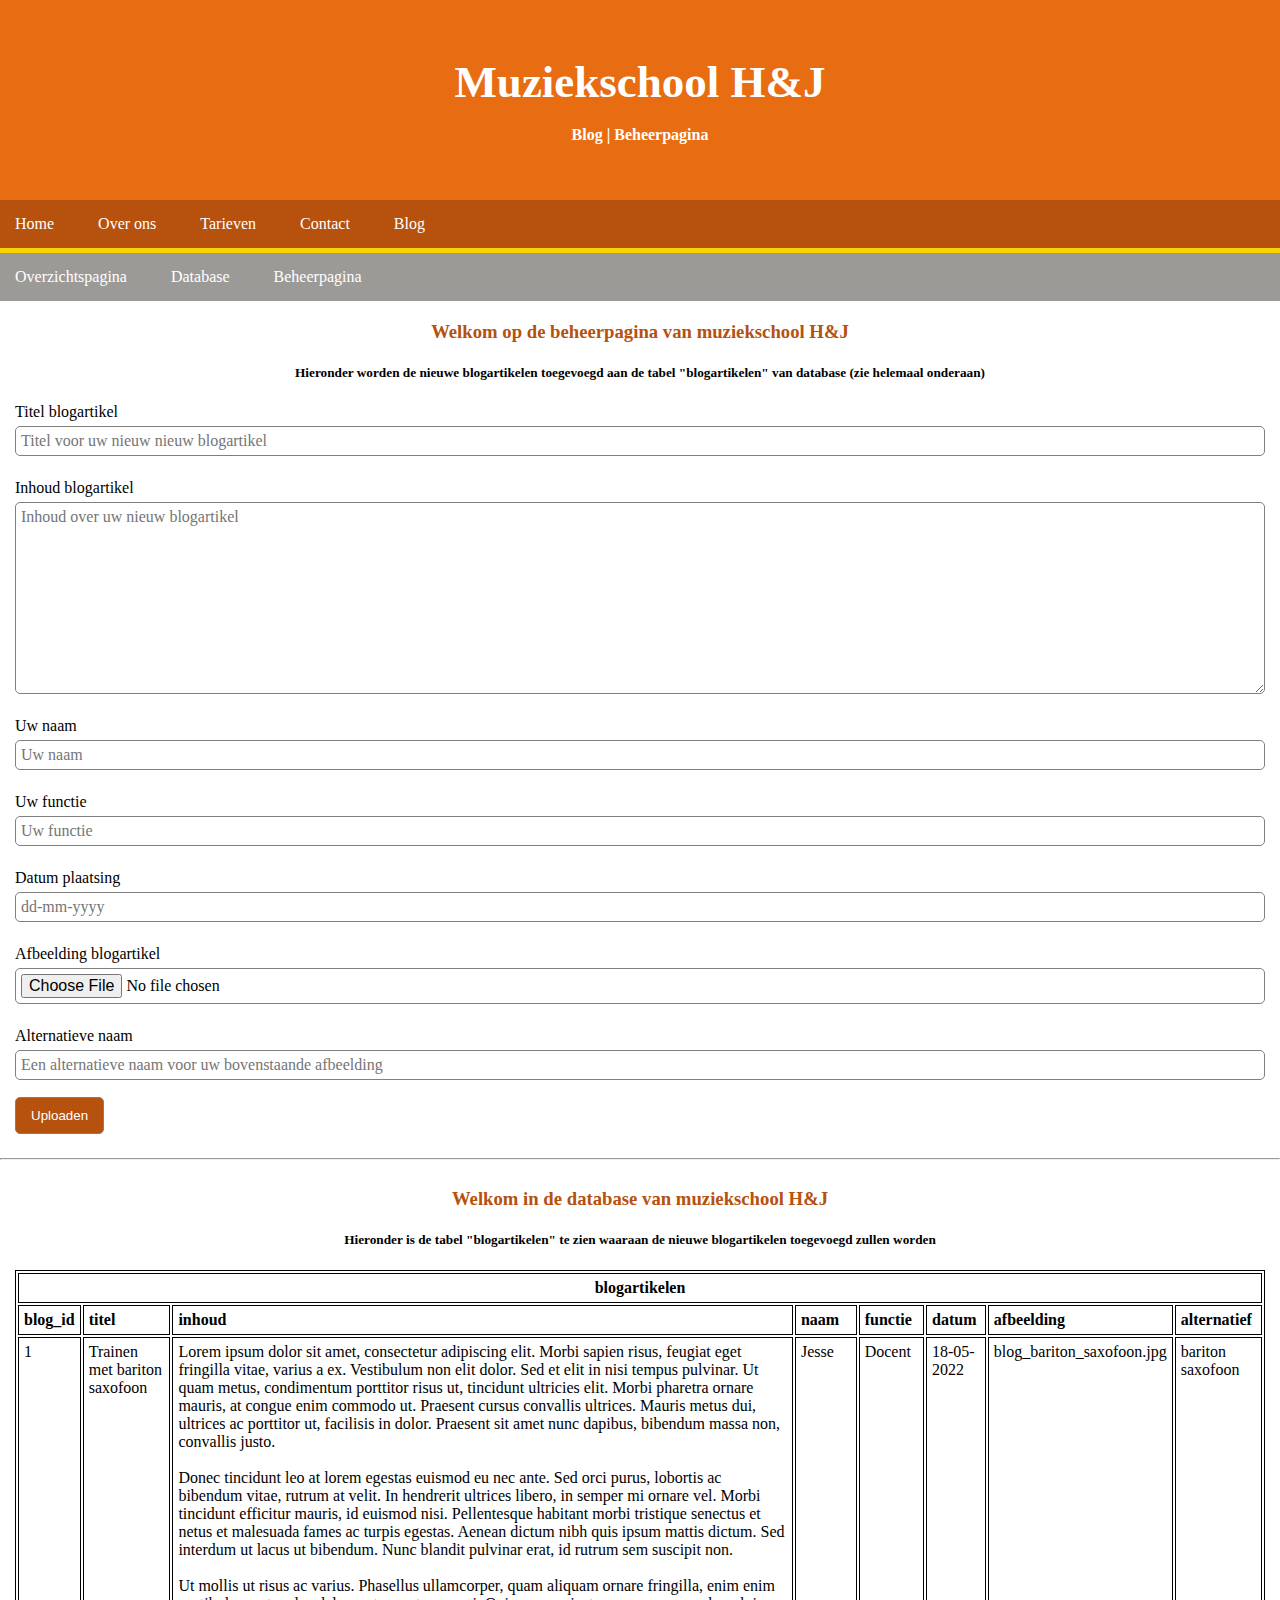
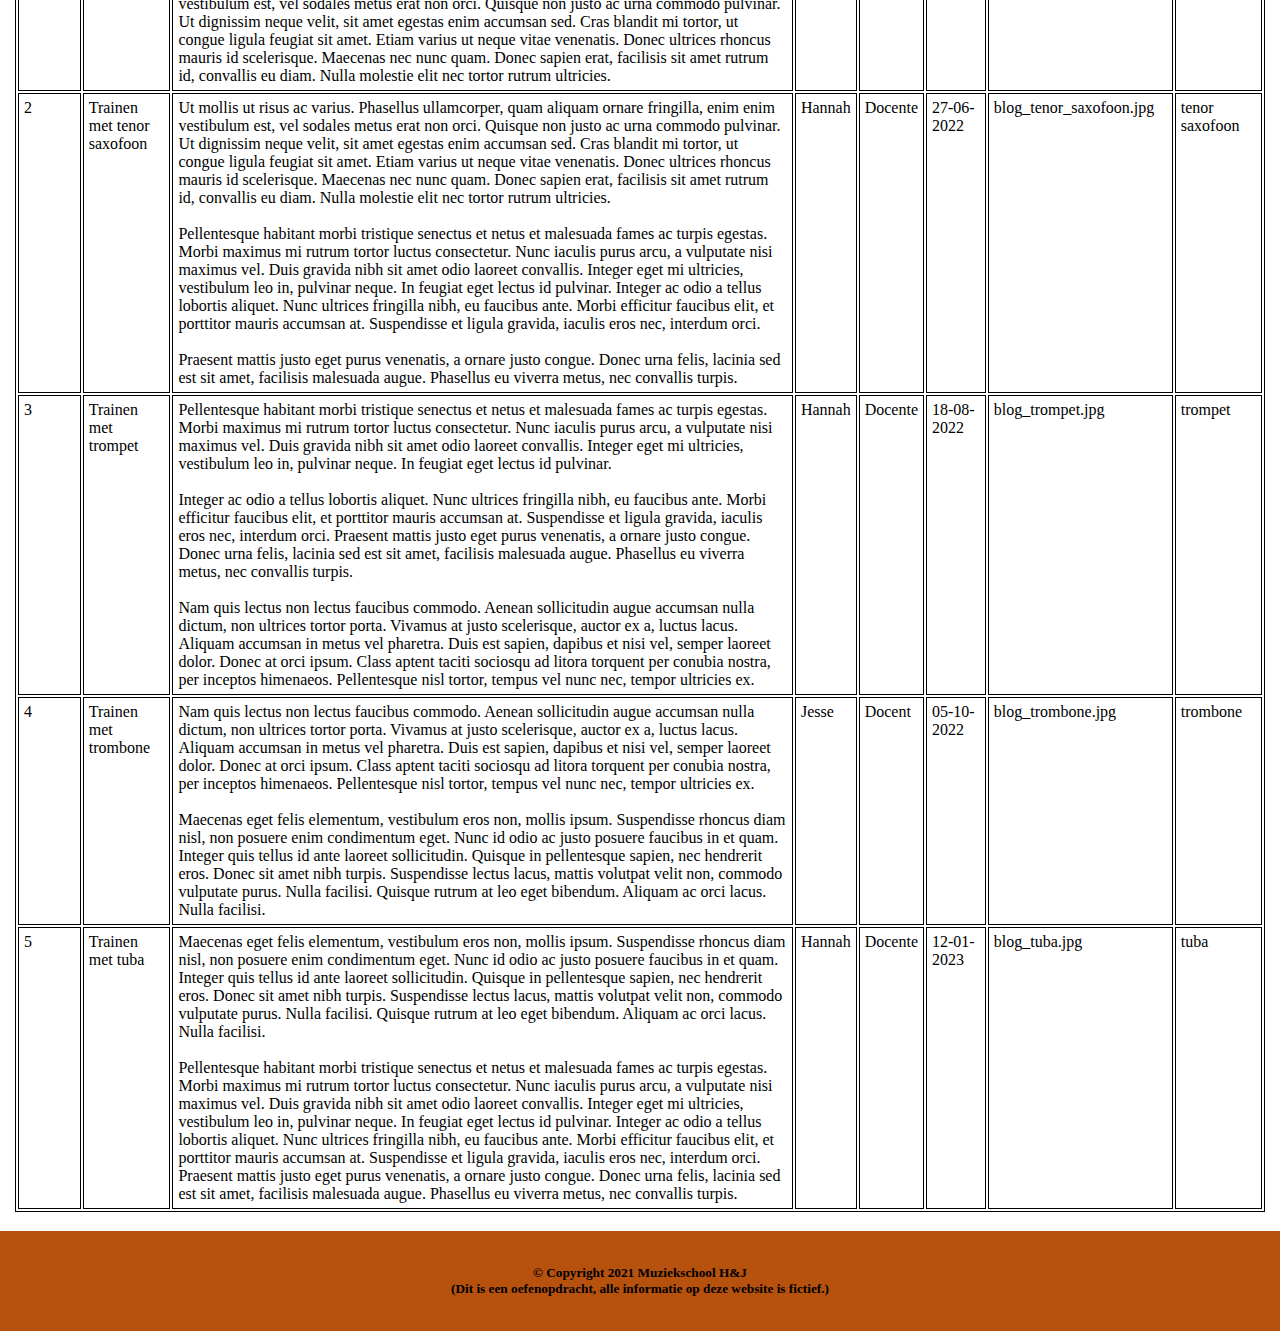
==== html/blog_beheerpagina.html @ 8150f183 "Add files via upload" ====
<!DOCTYPE html>
<html lang="nl" dir="ltr">
    <head>
        <!-- Metatags -->
        <meta charset="utf-8">
        <meta name="viewport" content="width=device-width, initial-scale=1.0">
        <meta name="author" content="Dennis Veldhuizen">
        <!-- Titel -->
        <title>Muziekschool H&#38;J &#124; Blog</title>
        <!-- Het inladen van jQuery UI-CSS met een zelfgekozen thema.
        Als deze thema goed bevalt en er is een behoefte om deze thema nogmaals te kunnen gebruiken voor bijvoorbeeld de verdere modificaties of het te kunnen delen met de anderen, dan is het handig om het bijbehorende internetadres (URL) waar deze thema gecreëerd is goed te bewaren voor later:
        https://jqueryui.com/themeroller/#!zThemeParams=[base64]. -->
        <link rel="stylesheet" href="../css/theme/jquery-ui.css">
        <!-- De eigenhandige CSS-script inladen. -->
        <link rel="stylesheet" href="../css/style/stijl.css">
        <!-- Het binnenhalen van jQuery-bibliotheek via CDN (Content Delivery Network). -->
        <script
            src="https://code.jquery.com/jquery-3.6.3.js"
            integrity="sha256-nQLuAZGRRcILA+6dMBOvcRh5Pe310sBpanc6+QBmyVM="
            crossorigin="anonymous">
        </script>
        <!-- Het inladen van jQuery UI-JavaScript. -->
        <script src="../js/jquery-ui.js"></script>
        <script src="../js/datepicker-nl.js"></script>
        <!-- De eigenhandige JS-script inladen. -->
        <script src="../js/beheerpagina.js"></script>
    </head>
    <body>
        <!-- Header -->
        <header>
            <section class="tekst_wit">
                <h1>Muziekschool H&#38;J</h1><br>
                <h4>Blog &#124; Beheerpagina</h4>
            </section>
        </header>
        <!-- Container -->
        <main id="container_2">
            <!-- Buttongroep -->
            <nav id="groep_links" class="achtergrond_bruin">
                <a class="groep_links link tekst_wit" href="index.html">Home</a>
                <a class="groep_links link tekst_wit" href="overons.html">Over ons</a>
                <a class="groep_links link tekst_wit" href="tarieven.html">Tarieven</a>
                <a class="groep_links link tekst_wit" href="contact.html">Contact</a>
                <a class="groep_links link tekst_wit" href="blog_overzichtspagina.html">Blog</a>
            </nav>
            <!-- Lijn -->
            <div id="lijn"></div>
            <!-- De buttongroep speciaal voor blog. -->
            <nav id="groep_links_blog" class="achtergrond_grijs verbergen">
                <a class="groep_links_blog link tekst_wit" href="blog_overzichtspagina.html">Overzichtspagina</a>
                <a class="groep_links_blog link tekst_wit" href="blog_database.html">Database</a>
                <a class="groep_links_blog link tekst_wit" href="blog_beheerpagina.html">Beheerpagina</a>
            </nav>
            <!-- De inhoud met daarin een beheerpagina. -->
            <div id="beheer">
                <section class="inhoud_2">
                    <h3 class="tekst_bruin">Welkom op de beheerpagina van muziekschool H&#38;J</h3>
                    <h5>Hieronder worden de nieuwe blogartikelen toegevoegd aan de tabel "blogartikelen" van database (zie helemaal onderaan)</h5>
                    <!-- Het onderstaande formulier wordt gebruikt om de nieuwe blogartikelen zogenaamd toe te voegen. -->
                    <form id="beheerpagina">
                        <label for="titel">Titel blogartikel</label><br>
                        <input id="titel" class="invoerveld" type="text" placeholder="Titel voor uw nieuw nieuw blogartikel"><br>
                        <label for="inhoud">Inhoud blogartikel</label><br>
                        <textarea id="inhoud" class="invoerveld" rows="10" placeholder="Inhoud over uw nieuw blogartikel"></textarea><br>
                        <label for="naam">Uw naam</label><br>
                        <input id="naam" class="invoerveld" type="text" placeholder="Uw naam"><br>
                        <label for="functie">Uw functie</label><br>
                        <input id="functie" class="invoerveld" type="text" placeholder="Uw functie"><br>
                        <label for="datum">Datum plaatsing</label><br>
                        <input id="datum" class="invoerveld" type="text" placeholder="dd-mm-yyyy"><br>
                        <label for="afbeelding">Afbeelding blogartikel</label><br>
                        <input id="afbeelding" class="invoerveld" type="file"><br>
                        <label for="alternatief">Alternatieve naam</label><br>
                        <input id="alternatief" class="invoerveld" type="text" placeholder="Een alternatieve naam voor uw bovenstaande afbeelding">
                        <input type="button" id="button_verzenden" class="achtergrond_bruin tekst_wit" value="Uploaden">
                    </form>
                </section><hr>
                <section class="inhoud_2">
                    <h3 class="tekst_bruin">Welkom in de database van muziekschool H&#38;J</h3>
                    <h5>Hieronder is de tabel "blogartikelen" te zien waaraan de nieuwe blogartikelen toegevoegd zullen worden </h5>
                    <table id="database">
                        <thead>
                            <tr>
                                <th id="tabel_blogs" colspan="8">blogartikelen</th>
                            </tr>
                            <tr>
                                <th>blog_id</th>
                                <th>titel</th>
                                <th>inhoud</th>
                                <th>naam</th>
                                <th>functie</th>
                                <th>datum</th>
                                <th>afbeelding</th>
                                <th>alternatief</th>
                            </tr>
                        </thead>
                        <tbody>
                            <tr id="1">
                                <td>1</td>
                                <td>Trainen met bariton saxofoon</td>
                                <td>
                                    Lorem ipsum dolor sit amet, consectetur adipiscing elit. Morbi sapien risus, feugiat eget fringilla vitae, varius a ex. Vestibulum non elit dolor. Sed et elit in nisi tempus pulvinar. Ut quam metus, condimentum porttitor risus ut, tincidunt ultricies elit. Morbi pharetra ornare mauris, at congue enim commodo ut. Praesent cursus convallis ultrices. Mauris metus dui, ultrices ac porttitor ut, facilisis in dolor. Praesent sit amet nunc dapibus, bibendum massa non, convallis justo.<br><br>
                                    Donec tincidunt leo at lorem egestas euismod eu nec ante. Sed orci purus, lobortis ac bibendum vitae, rutrum at velit. In hendrerit ultrices libero, in semper mi ornare vel. Morbi tincidunt efficitur mauris, id euismod nisi. Pellentesque habitant morbi tristique senectus et netus et malesuada fames ac turpis egestas. Aenean dictum nibh quis ipsum mattis dictum. Sed interdum ut lacus ut bibendum. Nunc blandit pulvinar erat, id rutrum sem suscipit non.<br><br>
                                    Ut mollis ut risus ac varius. Phasellus ullamcorper, quam aliquam ornare fringilla, enim enim vestibulum est, vel sodales metus erat non orci. Quisque non justo ac urna commodo pulvinar. Ut dignissim neque velit, sit amet egestas enim accumsan sed. Cras blandit mi tortor, ut congue ligula feugiat sit amet. Etiam varius ut neque vitae venenatis. Donec ultrices rhoncus mauris id scelerisque. Maecenas nec nunc quam. Donec sapien erat, facilisis sit amet rutrum id, convallis eu diam. Nulla molestie elit nec tortor rutrum ultricies.
                                </td>
                                <td>Jesse</td>
                                <td>Docent</td>
                                <td>18-05-2022</td>
                                <td>blog_bariton_saxofoon.jpg</td>
                                <td>bariton saxofoon</td>
                            </tr>                                                                        
                            <tr id="2">
                                <td>2</td>
                                <td>Trainen met tenor saxofoon</td>
                                <td>
                                    Ut mollis ut risus ac varius. Phasellus ullamcorper, quam aliquam ornare fringilla, enim enim vestibulum est, vel sodales metus erat non orci. Quisque non justo ac urna commodo pulvinar. Ut dignissim neque velit, sit amet egestas enim accumsan sed. Cras blandit mi tortor, ut congue ligula feugiat sit amet. Etiam varius ut neque vitae venenatis. Donec ultrices rhoncus mauris id scelerisque. Maecenas nec nunc quam. Donec sapien erat, facilisis sit amet rutrum id, convallis eu diam. Nulla molestie elit nec tortor rutrum ultricies.<br><br>
                                    Pellentesque habitant morbi tristique senectus et netus et malesuada fames ac turpis egestas. Morbi maximus mi rutrum tortor luctus consectetur. Nunc iaculis purus arcu, a vulputate nisi maximus vel. Duis gravida nibh sit amet odio laoreet convallis. Integer eget mi ultricies, vestibulum leo in, pulvinar neque. In feugiat eget lectus id pulvinar. Integer ac odio a tellus lobortis aliquet. Nunc ultrices fringilla nibh, eu faucibus ante. Morbi efficitur faucibus elit, et porttitor mauris accumsan at. Suspendisse et ligula gravida, iaculis eros nec, interdum orci.<br><br>
                                    Praesent mattis justo eget purus venenatis, a ornare justo congue. Donec urna felis, lacinia sed est sit amet, facilisis malesuada augue. Phasellus eu viverra metus, nec convallis turpis.
                                </td>
                                <td>Hannah</td>
                                <td>Docente</td>
                                <td>27-06-2022</td>
                                <td>blog_tenor_saxofoon.jpg</td>
                                <td>tenor saxofoon</td>
                            </tr>
                            <tr id="3">
                                <td>3</td>
                                <td>Trainen met trompet</td>
                                <td>
                                    Pellentesque habitant morbi tristique senectus et netus et malesuada fames ac turpis egestas. Morbi maximus mi rutrum tortor luctus consectetur. Nunc iaculis purus arcu, a vulputate nisi maximus vel. Duis gravida nibh sit amet odio laoreet convallis. Integer eget mi ultricies, vestibulum leo in, pulvinar neque. In feugiat eget lectus id pulvinar.<br><br>
                                    Integer ac odio a tellus lobortis aliquet. Nunc ultrices fringilla nibh, eu faucibus ante. Morbi efficitur faucibus elit, et porttitor mauris accumsan at. Suspendisse et ligula gravida, iaculis eros nec, interdum orci. Praesent mattis justo eget purus venenatis, a ornare justo congue. Donec urna felis, lacinia sed est sit amet, facilisis malesuada augue. Phasellus eu viverra metus, nec convallis turpis.<br><br>
                                    Nam quis lectus non lectus faucibus commodo. Aenean sollicitudin augue accumsan nulla dictum, non ultrices tortor porta. Vivamus at justo scelerisque, auctor ex a, luctus lacus. Aliquam accumsan in metus vel pharetra. Duis est sapien, dapibus et nisi vel, semper laoreet dolor. Donec at orci ipsum. Class aptent taciti sociosqu ad litora torquent per conubia nostra, per inceptos himenaeos. Pellentesque nisl tortor, tempus vel nunc nec, tempor ultricies ex.
                                </td>
                                <td>Hannah</td>
                                <td>Docente</td>
                                <td>18-08-2022</td>
                                <td>blog_trompet.jpg</td>
                                <td>trompet</td>
                            </tr>
                            <tr id="4">
                                <td>4</td>
                                <td>Trainen met trombone</td>
                                <td>
                                    Nam quis lectus non lectus faucibus commodo. Aenean sollicitudin augue accumsan nulla dictum, non ultrices tortor porta. Vivamus at justo scelerisque, auctor ex a, luctus lacus. Aliquam accumsan in metus vel pharetra. Duis est sapien, dapibus et nisi vel, semper laoreet dolor. Donec at orci ipsum. Class aptent taciti sociosqu ad litora torquent per conubia nostra, per inceptos himenaeos. Pellentesque nisl tortor, tempus vel nunc nec, tempor ultricies ex.<br><br>
                                    Maecenas eget felis elementum, vestibulum eros non, mollis ipsum. Suspendisse rhoncus diam nisl, non posuere enim condimentum eget. Nunc id odio ac justo posuere faucibus in et quam. Integer quis tellus id ante laoreet sollicitudin. Quisque in pellentesque sapien, nec hendrerit eros. Donec sit amet nibh turpis. Suspendisse lectus lacus, mattis volutpat velit non, commodo vulputate purus. Nulla facilisi. Quisque rutrum at leo eget bibendum. Aliquam ac orci lacus. Nulla facilisi.
                                </td>
                                <td>Jesse</td>
                                <td>Docent</td>
                                <td>05-10-2022</td>
                                <td>blog_trombone.jpg</td>
                                <td>trombone</td>
                            </tr>
                            <tr id="5">
                                <td>5</td>
                                <td>Trainen met tuba</td>
                                <td>
                                    Maecenas eget felis elementum, vestibulum eros non, mollis ipsum. Suspendisse rhoncus diam nisl, non posuere enim condimentum eget. Nunc id odio ac justo posuere faucibus in et quam. Integer quis tellus id ante laoreet sollicitudin. Quisque in pellentesque sapien, nec hendrerit eros. Donec sit amet nibh turpis. Suspendisse lectus lacus, mattis volutpat velit non, commodo vulputate purus. Nulla facilisi. Quisque rutrum at leo eget bibendum. Aliquam ac orci lacus. Nulla facilisi.<br><br>
                                    Pellentesque habitant morbi tristique senectus et netus et malesuada fames ac turpis egestas. Morbi maximus mi rutrum tortor luctus consectetur. Nunc iaculis purus arcu, a vulputate nisi maximus vel. Duis gravida nibh sit amet odio laoreet convallis. Integer eget mi ultricies, vestibulum leo in, pulvinar neque. In feugiat eget lectus id pulvinar. Integer ac odio a tellus lobortis aliquet. Nunc ultrices fringilla nibh, eu faucibus ante. Morbi efficitur faucibus elit, et porttitor mauris accumsan at. Suspendisse et ligula gravida, iaculis eros nec, interdum orci. Praesent mattis justo eget purus venenatis, a ornare justo congue. Donec urna felis, lacinia sed est sit amet, facilisis malesuada augue. Phasellus eu viverra metus, nec convallis turpis.
                                </td>
                                <td>Hannah</td>
                                <td>Docente</td>
                                <td>12-01-2023</td>
                                <td>blog_tuba.jpg</td>
                                <td>tuba</td>
                            </tr>
                        </tbody>
                    </table><br>
                </section>
            </div>
            <!-- Footer -->
            <footer class="achtergrond_bruin">
                <section>
                    <h5>
                        &copy; Copyright 2021 Muziekschool H&#38;J<br>
                        (Dit is een oefenopdracht, alle informatie op deze website is fictief.)
                    </h5>
                </section>
            </footer>
        </main>
        <!-- De onderstaande div-elementen fungeren als eigenhandige alert-functie. -->
        <div id="dialoog1">
            Niet alle velden zijn ingevoerd!
        </div>
        <div id="dialoog2">
            Het is gelukt met het toevoegen van een nieuw record aan de tabel "blogartikelen".
        </div>
        <div id="dialoog3">
            Hier is te zien dat een nieuw record toegevoegd is aan de tabel "blogartikelen".
        </div>
    </body>
</html>
---- css/style/stijl.css ----
/* De webbrowser moet minimaal in het geheel bedekt zijn met opgestelde pagina. */
body, html {
    height: 100%;
    margin: 0px;
    font-family: Tahoma, Verdana;
}
footer {height: 100px;}
header {
    height: 200px;
    background-color: #e86c12;
}
/* De tekst als inhoud centreren in zowel header als footer. */
footer, header {
    display: flex;
    justify-content: center;
    align-items: center;
    text-align: center;
}
a {text-decoration: none;}
a.groep_links:hover, a.groep_links_blog:hover {
    background-color: #f7d505;
    color: #000000;
}
/* Om de tekst beter te kunnen centreren in zowel header als footer worden alle marges weggehaald.*/
h1, h4 {margin: 0px;}
/* De tekst moet aangepast worden. */
h6 {color: gray;}
table, td, th {
    text-align: left;
    vertical-align: top;
    border: 1px solid black;
}
td, th {padding: 5px;}
/* Om alle blogartikelen te kunnen bereiken om ze dezelfde procedure te kunnen toepassen. */
[id*="blog_"], [id*="blogdetail_"] {
    vertical-align: top;
    border-radius: 5px;
    /* Een witruimte rondom een blogartikel creëren. */
    margin: 10px;
}
[id*="blog_"] {cursor: pointer;}
[id*="blog_"]:hover {background-color: #ebedec;}
#beheer, #blog {
    width: 100%;
    text-align: center;
}
#beheerpagina {
    text-align: left;
}
#button_verzenden {
    margin: 12px 0px 15px 0px;
    padding: 10px 15px;
    border: 1px solid gray;
    border-radius: 5px;
}
#button_verzenden:hover {
    cursor: pointer;
    background-color: #e86c12;
}
#container_1, #container_2 {
    position: absolute;
    width: 100%;
    /* De container moet onder header staan. */
    top: 200px;
}
/* Bestemd voor de pagina's zonder buttons in het grijze gedeelte. */
#container_1 {
    /* De container moet boven footer staan. De totale hoogte is 5px van '#lijn' en 150px van footer. */
    bottom: 155px;
}
/* Bestemd voor de pagina's met buttons in het grijze gedeelte. */
#container_2 {
    /* De container moet boven footer staan. De totale hoogte is 5px van '#lijn', 150px van footer, -1px (zie hieronder bij @) en ?px van "nav_hoogte_grijs". De CSS-variabele "nav_hoogte_grijs" is gecreëerd in JS-document "overzichtspagina". */
    bottom: calc(5px + 150px + var(--nav_hoogte_grijs) - 1px);
}
/* Het zwevende div-element "icon" waarin de icoon "icon_laden" zit. */
#icon {
    position: relative;
}
/* De icoon "icon_laden" centraal uitlijnen op het scherm. */
#icon_laden {
    display: none;
    position: fixed;
    top: 42%;
    left: 45%;
    width: 100px;
    background-color: #f7d505;
    border-radius: 50%;
    box-shadow: 5px 5px 5px rgba(0,0,0,0.5);
}
#lijn {
    height: 5px;
    background-color: #f7d505;
}
#tabel_blogs {text-align: center;}
.achtergrond_bruin {background-color: #b6510e;}
.achtergrond_grijs {background-color: #9c9a97;}
.achtergrond_roze {background-color: #f3b58a;}
.afbeelding_lk {
    width: 100%;
    border-radius: 5px;
}
.afbeelding_rk {
    width: 40%;
    border-radius: 5px;
}
.blog_afbeelding {
    width: 100%;
    border-radius: 5px 5px 0px 0px;
}
.blog_afbeelding_aangepast {
    width: 26%;
    margin: 20px;
    border-radius: 5px;
    float: left;
}
/* @) De bovenste en onderste marge moeten ook ingevuld zijn, anders is er een witte marge tussen de twee kolommen bij kleinste schermgrootte wat niet fraai uitziet. */
.inhoud_2 {padding: 1px 15px;}
.invoerveld {
    display: block;
    box-sizing: border-box;
    font-family: inherit;
    font-size: inherit;
    margin: 5px 0px;
    padding: 5px 0px 5px 5px;
    border: 1px solid gray;
    border-radius: 5px;
    width: 100%;
}
.link {padding-right: 25px;}
.links {
    float: left;
    padding: 25px;}
.rechts {
    float: right;
    padding: 25px;}
.tekst_bruin {color: #b6510e;}
.tekst_links {text-align: left;}
.tekst_schuin {font-style: italic;}
.tekst_verkorten {
    white-space: nowrap;
    overflow: hidden;
    text-overflow: ellipsis;
    max-width: 100%;
}
.tekst_vet {font-weight: bold;}
.tekst_wit {color: #ffffff;}
/* Weergave in het scherm van alle smartphones, dus volgens principe: from smallest (mobile) to biggest screen (monitor). */
@media only screen and (min-width: 0px){
    /* De buttons onder elkaar rangschikken. */
    a {
        display: block;
        text-align: center;
        padding: 15px;
    }
    h1 {font-size: 30px;}
    [id*="blog_"] {
        display: block;
    }
    /* Dit zorgt ervoor dat de buttons in het grijze gedeelte verborgen blijven bij een kleine schermgrootte. Het is handig om deze buttons te gebruiken vanf een normale schermgrootte vanwege overzicht en duidelijkheid. */
    .verbergen {
        display: none;
    }
}
/* Is de schermgrootte groter dan minimumgrens van 768px, dan moet de weergave aangepast worden aan het scherm. De bovenste mediaquery wordt ook gelijktijdig uitgevoerd. Want de minimale schermgrootte van 0px is reeds overschreden als de schermgrootte van 768px is.*/
@media only screen and (min-width: 768px){
    /* De buttons naast elkaar rangschikken. */
    a {display: inline-block;}
    a.groep_links:hover {
        border-radius: 10px 10px 0px 0px;
        padding-top: 10px; 
    }
    a.groep_links_blog:hover {
        border-radius: 0px 0px 10px 10px;
        padding-bottom: 10px;
    }
    h1 {font-size: 35px;}
    [id*="blog_"] {
        display: inline-block;
        margin-left: 0px;
        margin-top: 0px;
    }
    #inhoud_1 {
        /* Dit zorgt ervoor dat beide kolommen even lang blijven ongeacht de inhoud. */
        display: flex;
        /* Dit zorgt ervoor dat de footer altijd aan de onderkant van container blijft staan. */
        min-height: 100%;
    }
    /* Een witruimte aan de zijkanten van blogartikel creëren. */
    .col-01 {width: calc((100%/12)*1)}
    .col-02 {width: calc((100%/12)*2)}
    .col-03 {width: calc((100%/12)*3)}
    .col-04 {width: calc((100%/12)*4)}
    .col-05 {width: calc((100%/12)*5)}
    .col-06 {width: calc((100%/12)*6)}
    .col-07 {width: calc((100%/12)*7)}
    .col-08 {width: calc((100%/12)*8)}
    .col-09 {width: calc((100%/12)*9)}
    .col-10 {width: calc((100%/12)*10)}
    .col-11 {width: calc((100%/12)*11)}
    .col-12 {width: calc((100%/12)*12)}
    .verbergen {display: block;}
}
/* Is de schermgrootte groter dan minimumgrens van 992px, dan moet de weergave aangepast worden aan het scherm. */
@media only screen and (min-width: 992px){
    h1 {font-size: 40px;}
    .afbeelding_rk, .blog_afbeelding_aangepast { width: 250px;}
}
/* Is de schermgrootte groter dan minimumgrens van 1200px, dan moet de weergave aangepast worden aan het scherm. */
@media only screen and (min-width: 1200px){
    h1 {font-size: 45px;}
}
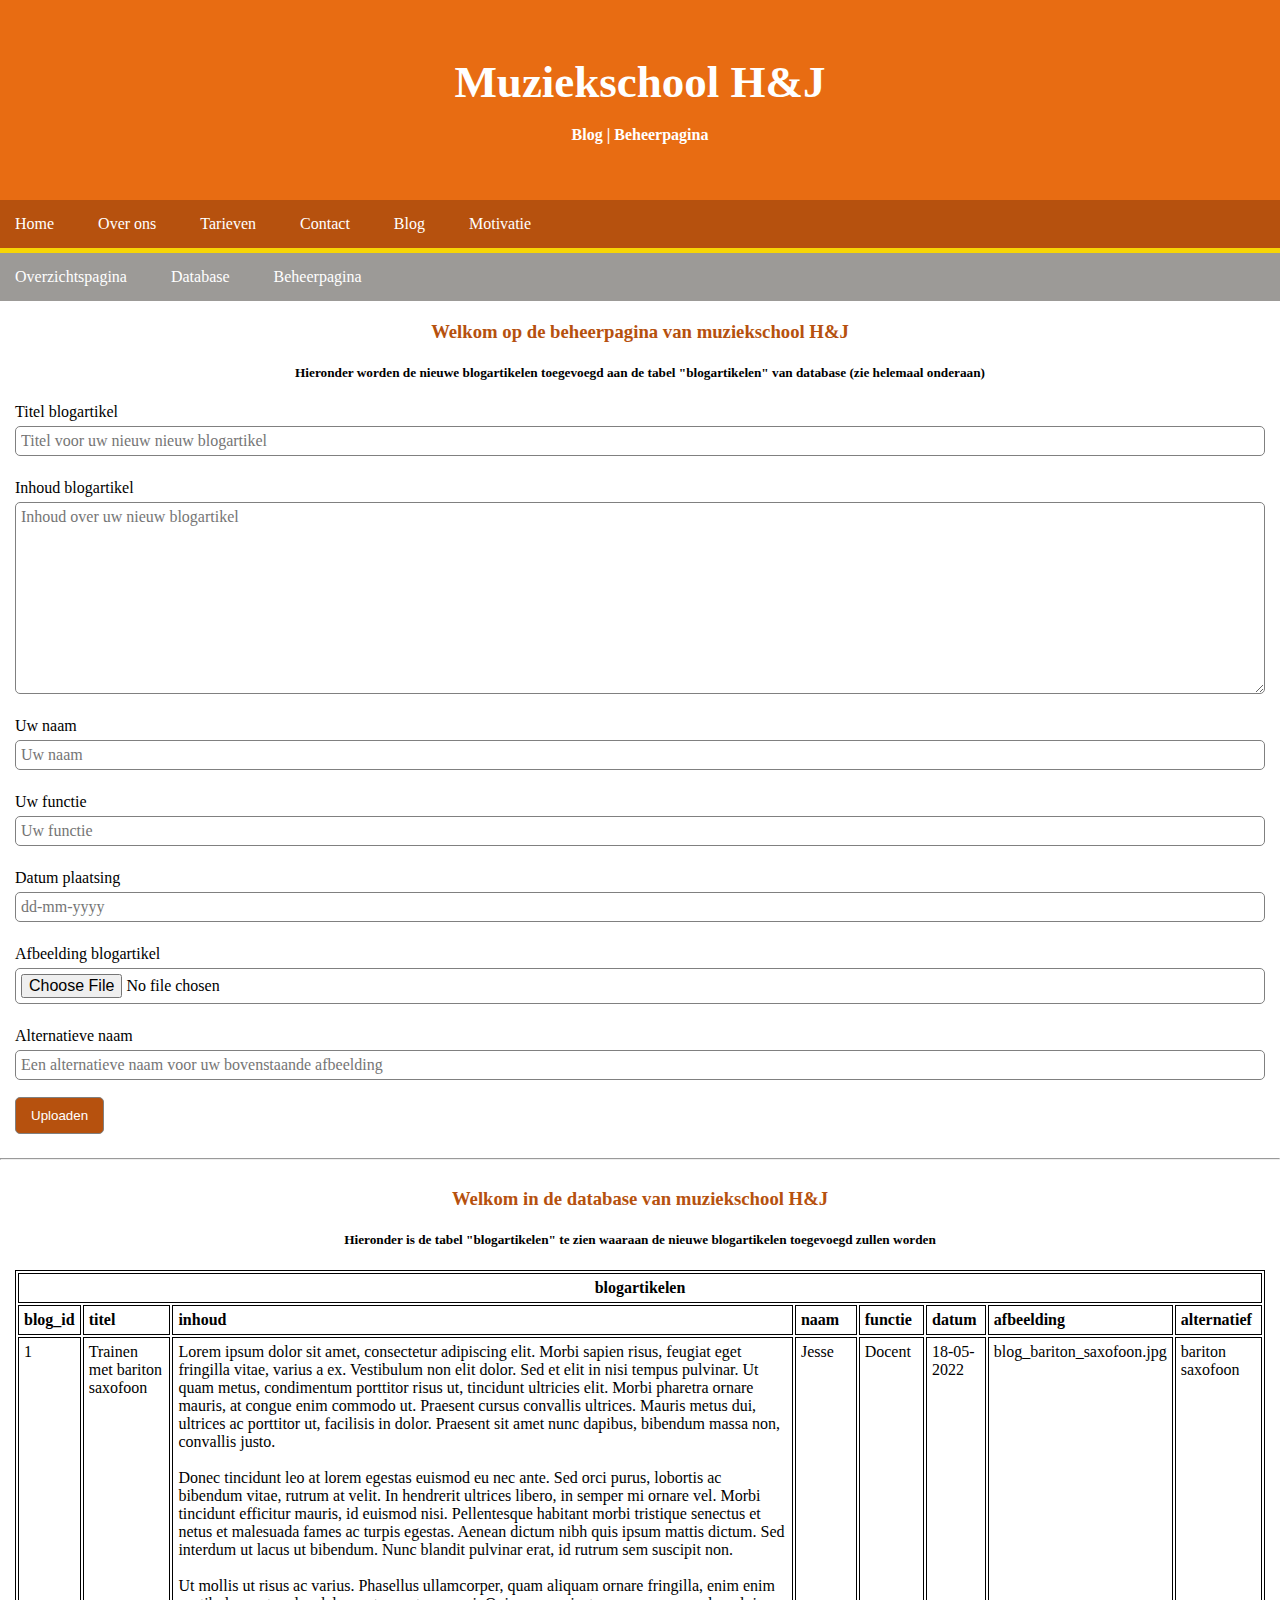
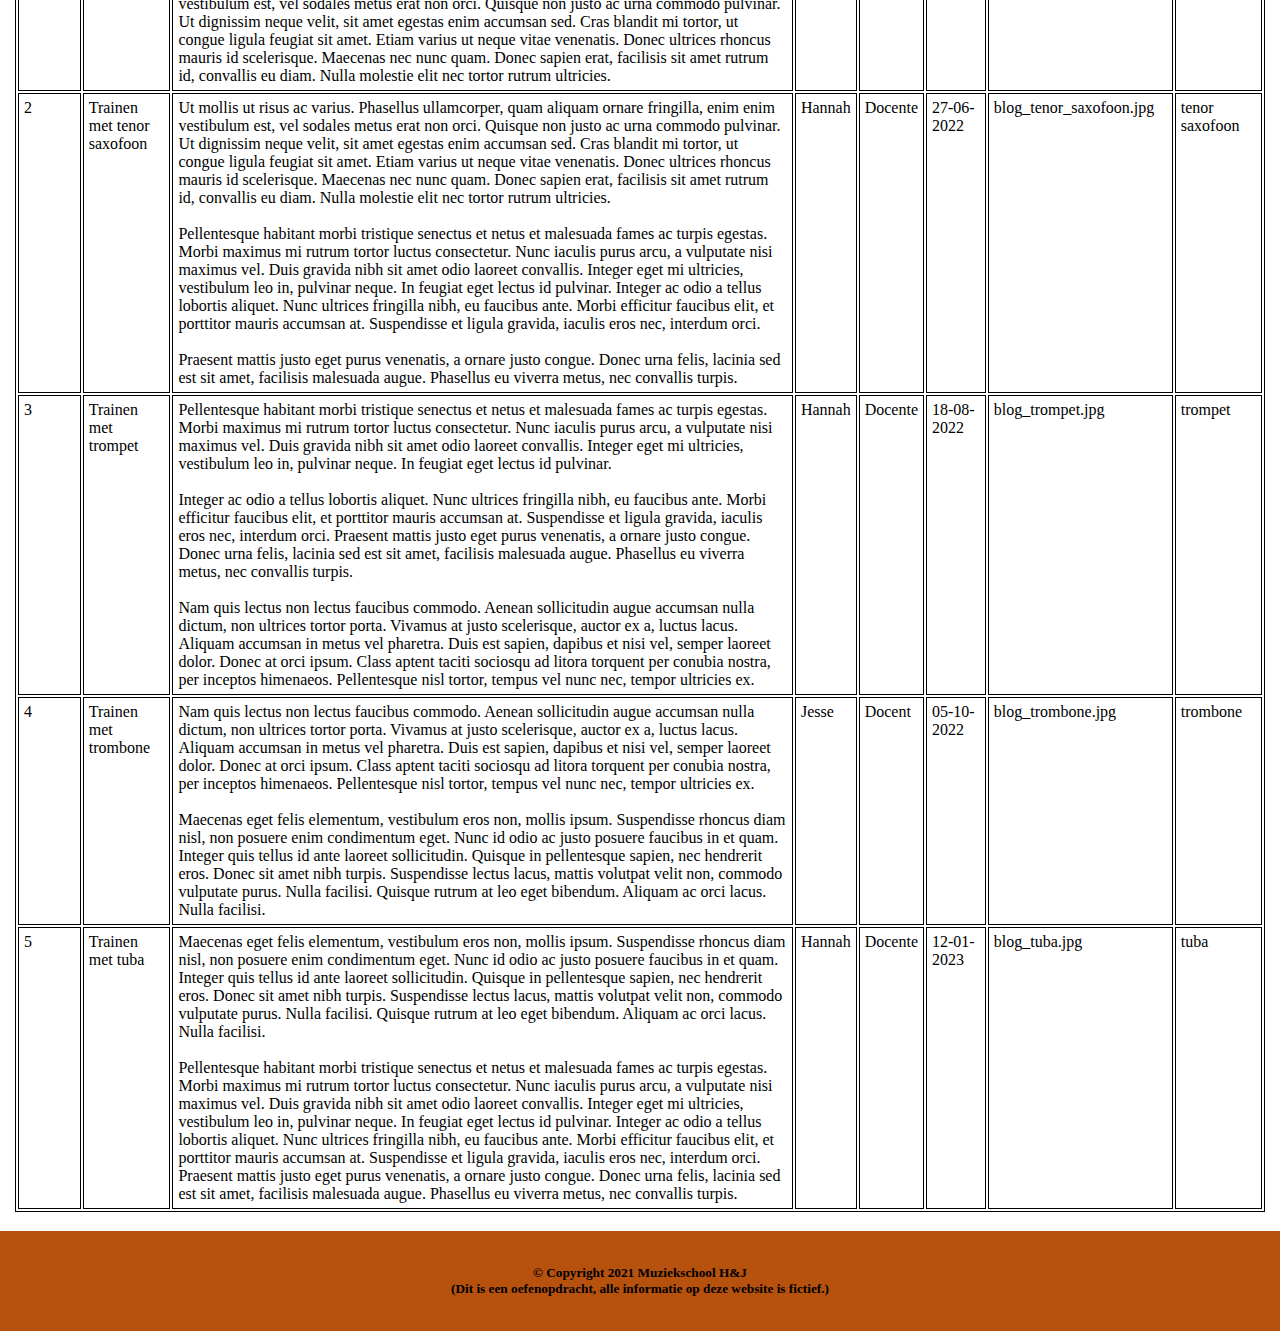
==== commit cca75e28: "Add files via upload" ====
--- a/html/blog_beheerpagina.html
+++ b/html/blog_beheerpagina.html
@@ -42,6 +42,7 @@
                 <a class="groep_links link tekst_wit" href="tarieven.html">Tarieven</a>
                 <a class="groep_links link tekst_wit" href="contact.html">Contact</a>
                 <a class="groep_links link tekst_wit" href="blog_overzichtspagina.html">Blog</a>
+                <a class="groep_links link tekst_wit" href="motivatie.html">Motivatie</a>
             </nav>
             <!-- Lijn -->
             <div id="lijn"></div>
--- a/css/style/stijl.css
+++ b/css/style/stijl.css
@@ -40,20 +40,20 @@
 }
 [id*="blog_"] {cursor: pointer;}
 [id*="blog_"]:hover {background-color: #ebedec;}
-#beheer, #blog {
+#beheer, #blog, #quote {
     width: 100%;
     text-align: center;
 }
 #beheerpagina {
     text-align: left;
 }
-#button_verzenden {
+#button_verzenden, #quote_inladen {
     margin: 12px 0px 15px 0px;
     padding: 10px 15px;
     border: 1px solid gray;
     border-radius: 5px;
 }
-#button_verzenden:hover {
+#button_verzenden:hover, #quote_inladen:hover {
     cursor: pointer;
     background-color: #e86c12;
 }
@@ -91,6 +91,30 @@
 #lijn {
     height: 5px;
     background-color: #f7d505;
+}
+#motivatie_auteur {
+    font-style: italic;
+    font-size: calc(8px + 1vmin);
+    padding: 25px 50px 50px 50px;
+}
+#motivatie_inhoud {
+    text-align: center;
+    background-color: #f3b58a;
+    border-radius: 5px;
+    margin: 10px;
+    box-shadow: 5px 5px 3px rgba(0,0,0,0.2);
+}
+#motivatie_quote {
+    font-weight: bold;
+    font-size: calc(12px + 1vmin);
+    padding: 50px 50px 25px 50px;
+}
+#motivatie_auteur, #motivatie_quote {
+    display: block;
+    text-shadow: 5px 5px 3px rgba(0,0,0,0.2);
+}
+#quote_inladen {
+    box-shadow: 5px 5px 3px rgba(0,0,0,0.2);
 }
 #tabel_blogs {text-align: center;}
 .achtergrond_bruin {background-color: #b6510e;}
